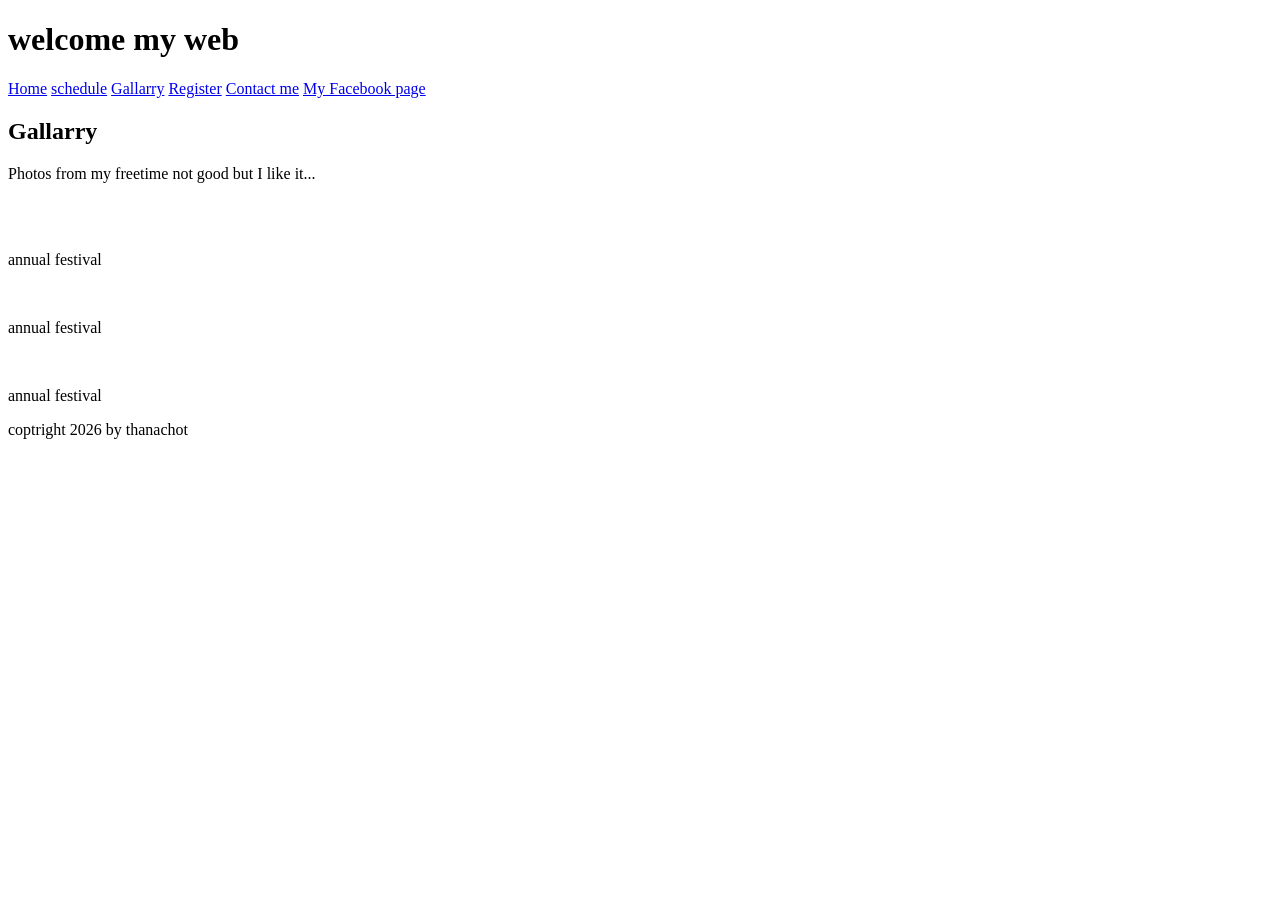
==== Gallarry.html @ 9a70fc8a "Add files via upload" ====
<!DOCTYPE html>
<html lang="th">
<head>
    <meta charset="UTF-8">
    <meta name="viewport" content="width=device-width, initial-scale=1.0">
    <title>Myweb</title>
    <link rel="stylesheet" href="style.css">
</head>
<body>
    <header>
        <h1>welcome my web</h1>
    </header>
    <nav>
        <a href="index.html">Home</a>
        <a href="schedule.html">schedule</a>
        <a href="Gallarry.html">Gallarry</a>
        <a href="register.html">Register</a>
        <a href="TextMe.html">Contact me</a>
        <a href="https://www.facebook.com/ThanachotTekaew">My Facebook page</a>
    </nav>
    <main>
        <h2>Gallarry</h2>
        <p>Photos from my freetime not good but I like it...</p>
        <br>
        <div class="gallery">
            <img src="img/000043.jpg" alt="" class="galleryimg">
            <img src="img/000046.jpg" alt="" class="galleryimg">
            <img src="img/000067.jpg" alt="" class="galleryimg">
            <p>annual festival</p>
        </div>
        <div class="gallery">
            <img src="img/000069.jpg" alt="" class="galleryimg">
            <img src="img/000071.jpg" alt="" class="galleryimg">
            <img src="img/000073.jpg" alt="" class="galleryimg">
            <p>annual festival</p>
        </div>
        <div class="galleryhor">
            <img src="img/000050.jpg" alt="" class="galleryimghor">
            <img src="img/000066.jpg" alt="" class="galleryimghor"> 
        </div>
        <p>annual festival</p>
    </main>
    <footer>
        <p>coptright 2026 by thanachot</p>
    </footer>
</body>
</html>
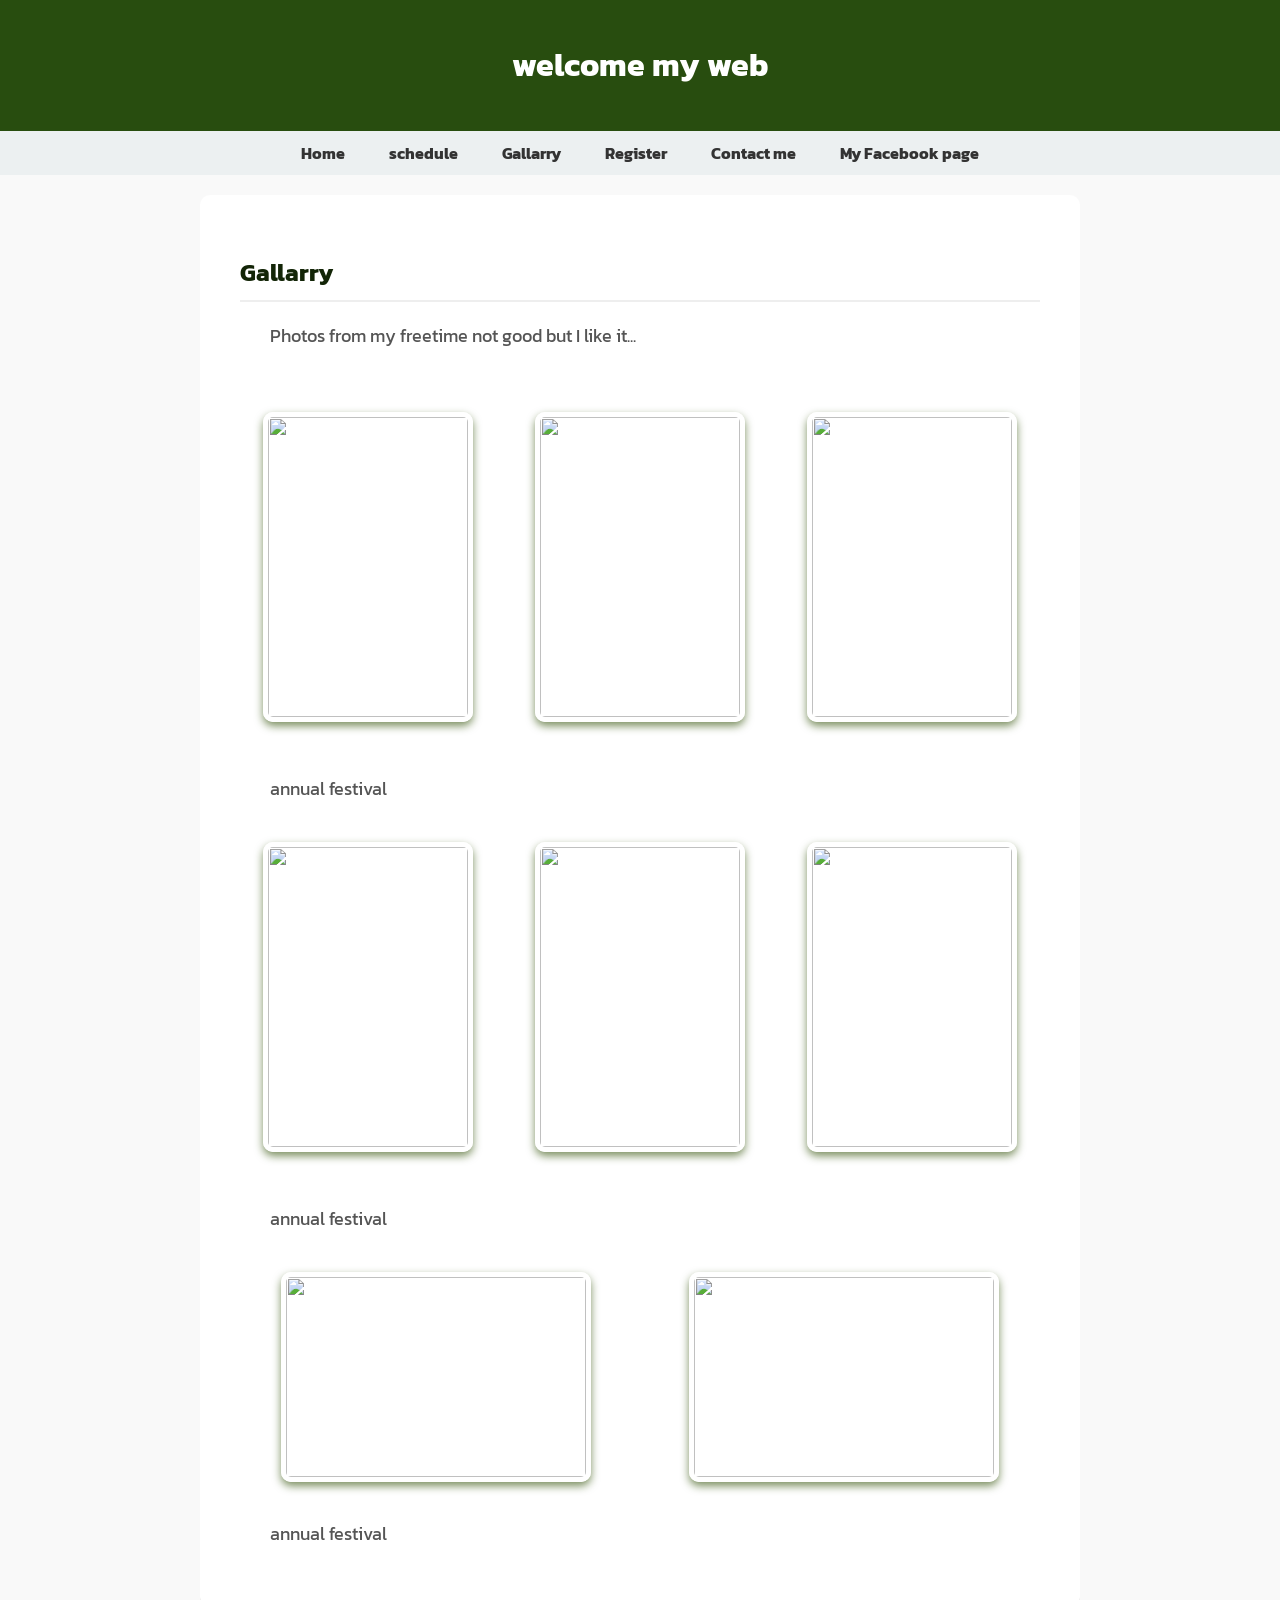
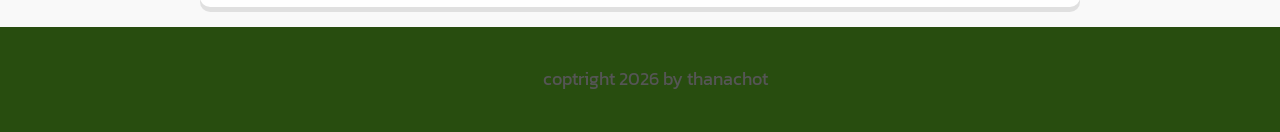
==== commit a6c7cce4: "Update Gallarry.html" ====
--- a/Gallarry.html
+++ b/Gallarry.html
@@ -23,20 +23,20 @@
         <p>Photos from my freetime not good but I like it...</p>
         <br>
         <div class="gallery">
-            <img src="img/000043.jpg" alt="" class="galleryimg">
-            <img src="img/000046.jpg" alt="" class="galleryimg">
-            <img src="img/000067.jpg" alt="" class="galleryimg">
+            <img src="000043.jpg" alt="" class="galleryimg">
+            <img src="000046.jpg" alt="" class="galleryimg">
+            <img src="000067.jpg" alt="" class="galleryimg">
             <p>annual festival</p>
         </div>
         <div class="gallery">
-            <img src="img/000069.jpg" alt="" class="galleryimg">
-            <img src="img/000071.jpg" alt="" class="galleryimg">
-            <img src="img/000073.jpg" alt="" class="galleryimg">
+            <img src="000069.jpg" alt="" class="galleryimg">
+            <img src="000071.jpg" alt="" class="galleryimg">
+            <img src="000073.jpg" alt="" class="galleryimg">
             <p>annual festival</p>
         </div>
         <div class="galleryhor">
-            <img src="img/000050.jpg" alt="" class="galleryimghor">
-            <img src="img/000066.jpg" alt="" class="galleryimghor"> 
+            <img src="000050.jpg" alt="" class="galleryimghor">
+            <img src="000066.jpg" alt="" class="galleryimghor"> 
         </div>
         <p>annual festival</p>
     </main>
@@ -44,4 +44,4 @@
         <p>coptright 2026 by thanachot</p>
     </footer>
 </body>
-</html>+</html>
--- a/style.css
+++ b/style.css
@@ -0,0 +1,147 @@
+@import url('https://fonts.googleapis.com/css2?family=Kanit:ital,wght@0,100;0,200;0,300;0,400;0,500;0,600;0,700;0,800;0,900;1,100;1,200;1,300;1,400;1,500;1,600;1,700;1,800;1,900&family=Roboto:ital,wght@0,100..900;1,100..900&display=swap');
+body {
+    font-family: 'Kanit', sans-serif;
+    background-color: #f9f9f9; 
+    margin: 0;  
+}
+header, footer {
+    background-color: #284d0f;
+    color: white;
+    text-align: center;
+    padding: 20px;
+}
+footer {
+    margin-top: 20px;
+}
+nav {
+    background-color: #ecf0f1;
+    padding: 10px;
+    text-align: center;
+}
+nav a {
+    text-decoration: none;
+    color: #333;
+    padding: 10px 20px;
+    font-weight: bold;
+}
+nav a:hover {
+    color: #e74c3c; /* เปลี่ยนสีเมื่อชี้ */
+}
+img {
+    width: 200px;
+    border-radius: 50%;
+    border: 5px solid white;
+    box-shadow: 0 4px 8px rgba(51, 82, 10, 0.646);
+    display: block;
+    margin: 20px auto;
+}
+main {
+    max-width: 800px;
+    margin: 20px auto; /* กึ่งกลาง */
+    background: white;
+    padding: 40px;
+    border-radius: 10px;
+    box-shadow: 00 5px rgba(0,0,0,0.1);
+}
+h, h2 {
+    color: #132507;
+    border-bottom: 2px solid #eee;
+    padding-bottom: 10px;
+}
+p {
+    line-height: 1.6;
+    color: #555;
+    text-indent: 30px;
+    font-size: 18px;
+}
+table{
+    width: 100%;
+    border-collapse: collapse;
+    margin-top: 20px;
+}
+th, td{
+    border: 1.5px solid #ddd;
+    padding: 12px;
+    text-align: left;
+}
+th {
+    background-color: #2c3e50;
+    color: white;
+}
+input[type="text"], input[type="email"], select, input[type="password"]{
+    width: 97%;
+    padding: 10px;
+    margin: 8px 0;
+    border: 1px solid #ccc;
+    border-radius: 4px;
+}
+select{
+    width: 100%;
+}
+input[type="submit"], input[type="reset"]{
+    width: 100%;
+    background-color: #4caf50;
+    color: white;
+    padding: 14px 20px;
+    border: none;
+    border-radius: 4px;
+    cursor: pointer;
+    margin-bottom: 5px;
+}
+input[type="reset"]{
+    background-color: orange;
+}
+.schedule1{
+    background-color: rgb(0, 255, 234);
+    padding: 0 5px;
+}
+.schedule2{
+    background-color: #4c53af;
+    padding: 0 5px;
+}
+.schedule3{
+    background-color: #4caf50;
+    padding: 0 5px;
+}
+.schedule4{
+    background-color: darksalmon;
+    padding: 0 5px;
+}
+.schedule5{
+    background-color: #e74c3c;
+    padding: 0 5px;
+}
+.schedule6{
+    background-color: pink;
+    padding: 0 5px;
+}
+.schedule7{
+    background-color: yellow;
+    padding: 0 5px;
+}
+.highlight{
+    font-weight: bold;
+}
+.galleryimg{
+    border-radius: 10px;
+    width: 200px;
+    height: 300px;
+    object-fit: cover;
+}
+.galleryimghor{
+    border-radius: 10px;
+    width: 300px;
+    height: 200px;
+    object-fit: cover;
+}
+.gallery{
+    display: grid;
+    grid-template-columns: repeat(3, 1fr);
+    gap: 15px;
+    justify-content: center;
+}
+.galleryhor{
+    display: flex;
+    justify-content: center; /* จัดกึ่งกลางแนวนอน */
+    gap: 15px;
+}
